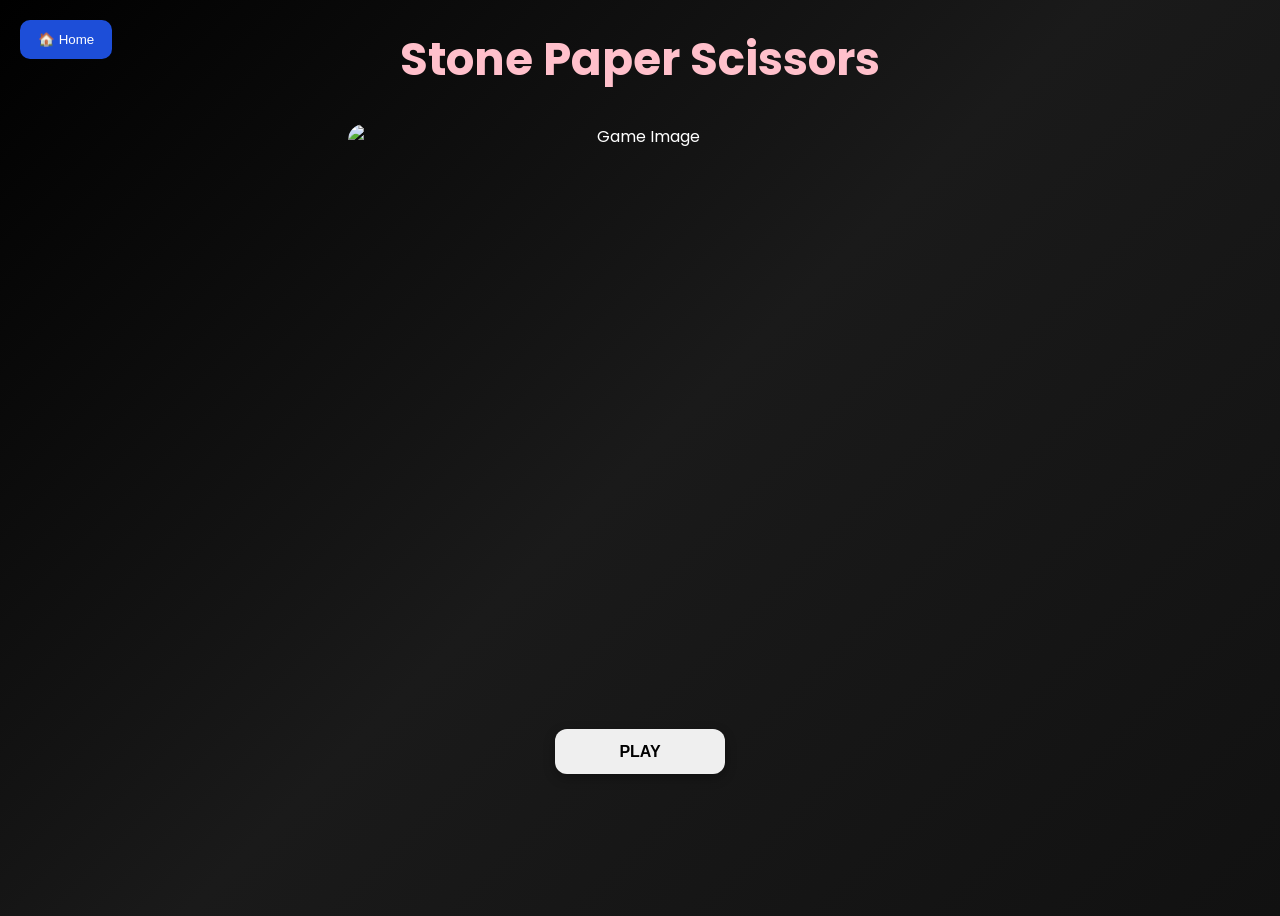
==== stone-paper-scissors/index.html @ 63e9cdb9 "Initial commit - Mini Game Hub" ====
<!DOCTYPE html>
<html lang="en">

<head>
    <meta charset="UTF-8">
    <meta name="viewport" content="width=device-width, initial-scale=1.0">
    <title>Stone Paper Scissors</title>

    <link href="https://fonts.googleapis.com/css2?family=Poppins:wght@300;400;600&display=swap" rel="stylesheet">

    <link rel="stylesheet" href="style.css">
</head>

<body>
    <button class="homeBtn" onclick="goHome()">
        🏠 Home
    </button>

    <!-- START SCREEN -->
    <div class="image-container">

        <h1 id="first">Stone Paper Scissors</h1>

        <img id="tempo"
            src="https://play-lh.googleusercontent.com/_2r5lzUG2bF1DkiSp_Mp-nbRi4dezQsSuxYfffwsIGFg7-dqaZwfgY2Pk78IqwEkV8lM"
            alt="Game Image">

        <button id="play">PLAY</button>

    </div>


    <!-- GAME TITLE -->
    <h2 class="game-title hide">Choose Your Move</h2>


    <!-- CHOICES -->
    <div class="choices hide">

        <div class="choice" id="rock">
            <img src="https://www.pngitem.com/pimgs/m/226-2260873_transparent-rock-paper-scissors-png-png-download.png"
                alt="Rock">
        </div>

        <div class="choice" id="paper">
            <img src="https://www.pngitem.com/pimgs/m/266-2667795_rock-paper-scissors-png-transparent-png.png"
                alt="Paper">
        </div>

        <div class="choice" id="scissors">
            <img src="https://media.geeksforgeeks.org/wp-content/uploads/20210705223721/scissor.jpeg" alt="Scissors">
        </div>

    </div>
    <div class="move-container hide">

        <div class="move-box">
            <h2>You Chose</h2>
            <img id="user-move" src="" alt="User Move">
        </div>
        <!-- MESSAGE -->
        <div class="msg-container">
            <p id="msg">Play your move!</p>
        </div>

        <div class="move-box">
            <h2>Computer Chose</h2>
            <img id="comp-move" src="" alt="Computer Move">
        </div>

    </div>


    <!-- SCORE BOARD -->
    <section class="score-board hide">

        <div class="score">
            <p id="user-score">0</p>
            <p>USER</p>
        </div>

        <div class="score">
            <p id="comp-score">0</p>
            <p>COMP</p>
        </div>

    </section>


    <!-- MESSAGE -->
    <div class="msg-container hide">

        <p id="msg">Play your move!</p>

    </div>


    <!-- RESET BUTTON -->
    <div class="reset-container hide">

        <button id="reset">Reset Game</button>

    </div>


    <script src="script.js"></script>

</body>

</html>
---- stone-paper-scissors/style.css ----
*{
    margin:0;
    padding:0;
    box-sizing:border-box;
}

body{
    text-align:center;
    background:linear-gradient(135deg,#000000,#1a1a1a,#111111);
    font-family:'Poppins',sans-serif;
    min-height:100vh;
    color:white;
}

.image-container{
    display:flex;
    flex-direction:column;
    align-items:center;
    justify-content:center;
    gap:20px;
    margin-top:1rem;
}

#first{
    line-height:5.5rem;
    color:pink;
    font-size:45px;
}

#tempo{
    height:65vh;
    width:65vh;
    object-fit:cover;
    border-radius:1rem;
}

#play{
    height:45px;
    width:170px;
    border:none;
    border-radius:12px;
    font-size:1rem;
    font-weight:bold;
    cursor:pointer;
    box-shadow:0 4px 12px rgba(0,0,0,0.3);
    transition:0.3s ease;
}

#play:hover{
    transform:scale(1.05);
    background-color:pink;
}

.game-title{
    color:pink;
    margin-top:2rem;
    margin-bottom:2rem;
    font-size:2rem;
}

.choices{
    display:flex;
    justify-content:center;
    align-items:center;
    gap:2rem;
}

.choice{
    height:165px;
    width:165px;
    border-radius:50%;
    transition:0.3s ease;
}

.choice img{
    height:150px;
    width:150px;
    object-fit:cover;
    border-radius:20%;
}

.choice:hover{
    cursor:pointer;
    transform:scale(1.08);
    box-shadow:0 0 20px yellow;
}

.score-board{
    display:flex;
    justify-content:center;
    align-items:center;
    gap:5rem;
    margin-top:3rem;
}

.score{
    background-color:#111;
    padding:1rem 2rem;
    border-radius:1rem;
    box-shadow:0 0 10px rgba(255,255,255,0.1);
}

#user-score,
#comp-score{
    font-size:4rem;
    color:pink;
}

.msg-container{
    margin-top:0;
}

#msg{
    color:rgb(160,18,42);
    background-color:blanchedalmond;
    font-size:25px;
    display:inline-block;
    padding:1rem 2rem;
    border-radius:10px;
    transition:0.3s ease;
}

.reset-container{
    position:absolute;
    top:20px;
    right:20px;
}

#reset{
    padding:0.8rem 1.5rem;
    border:none;
    border-radius:10px;
    font-size:1rem;
    font-weight:bold;
    cursor:pointer;
    transition:0.3s ease;
}

#reset:hover{
    background-color:pink;
    transform:scale(1.05);
}

.hide{
    display:none !important;
}

@media(max-width:700px){

    .choices{
        flex-direction:column;
    }

    #tempo{
        height:40vh;
        width:40vh;
    }

    #first{
        font-size:2rem;
    }

    .score-board{
        gap:2rem;
        flex-direction:column;
    }

    #user-score,
    #comp-score{
        font-size:3rem;
    }
}

.move-container{
    display:flex;
    justify-content:center;
    align-items:center;
    gap:4rem;
    margin-top:3rem;
    flex-wrap:wrap;
}

.move-box{
    text-align:center;
    color:white;
}

.move-box img{
    height:150px;
    width:150px;
    object-fit:cover;
    border-radius:1rem;
    margin-top:1rem;
    box-shadow:0 0 15px rgba(255,255,255,0.2);
}
.homeBtn{

    position:absolute;

    top:20px;

    left:20px;

    padding:12px 18px;

    border:none;

    border-radius:10px;

    background:#1d4ed8;

    color:white;

    cursor:pointer;

}

.homeBtn:hover{

    background:#2563eb;

}
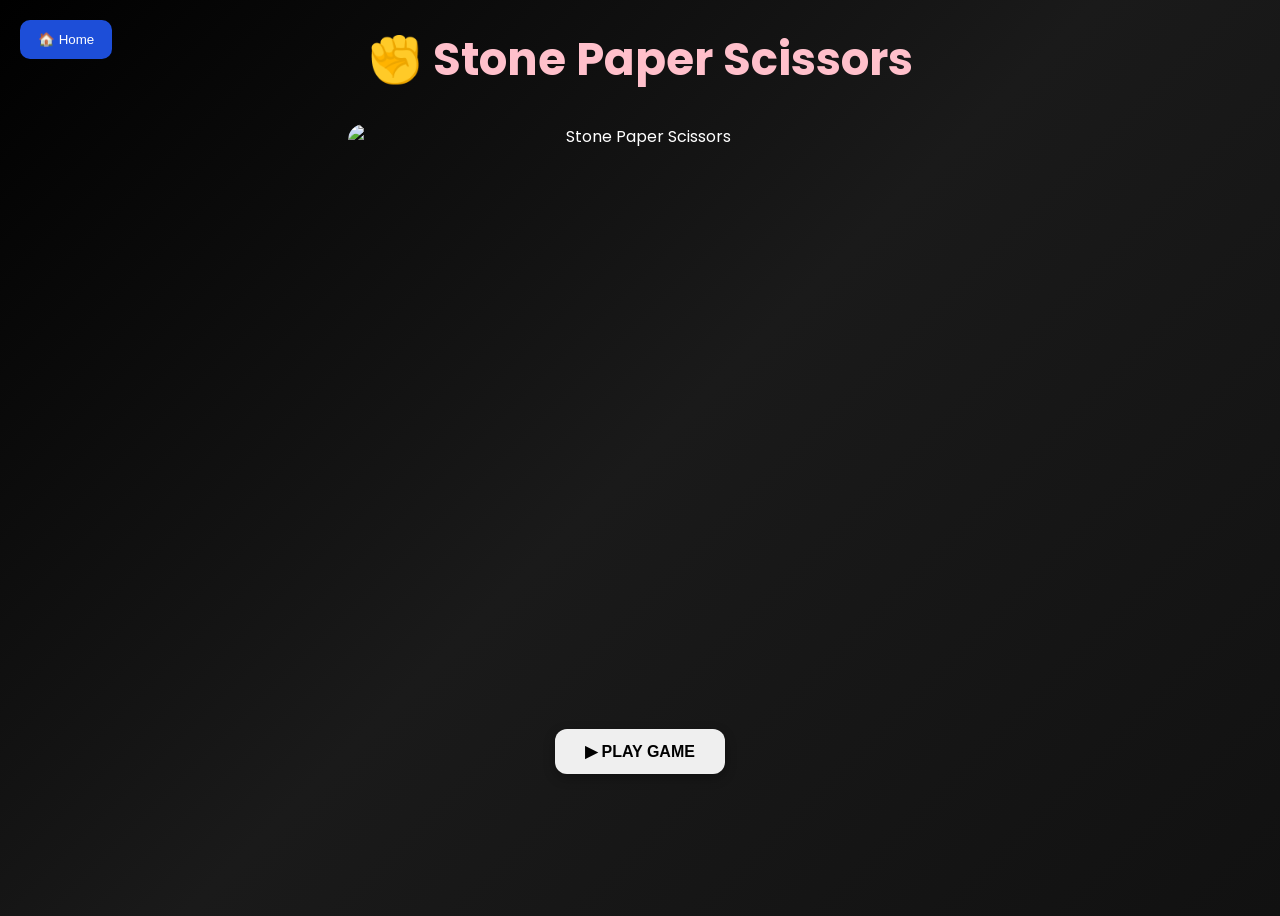
==== commit 5cdcb7c9: "Update index.html" ====
--- a/stone-paper-scissors/index.html
+++ b/stone-paper-scissors/index.html
@@ -6,35 +6,36 @@
     <meta name="viewport" content="width=device-width, initial-scale=1.0">
     <title>Stone Paper Scissors</title>
 
-    <link href="https://fonts.googleapis.com/css2?family=Poppins:wght@300;400;600&display=swap" rel="stylesheet">
-
+    <link href="https://fonts.googleapis.com/css2?family=Poppins:wght@300;400;600;700&display=swap" rel="stylesheet">
     <link rel="stylesheet" href="style.css">
 </head>
 
 <body>
+
+    <!-- Home Button -->
     <button class="homeBtn" onclick="goHome()">
         🏠 Home
     </button>
 
-    <!-- START SCREEN -->
+    <!-- Start Screen -->
     <div class="image-container">
 
-        <h1 id="first">Stone Paper Scissors</h1>
+        <h1 id="first">✊ Stone Paper Scissors</h1>
 
         <img id="tempo"
             src="https://play-lh.googleusercontent.com/_2r5lzUG2bF1DkiSp_Mp-nbRi4dezQsSuxYfffwsIGFg7-dqaZwfgY2Pk78IqwEkV8lM"
-            alt="Game Image">
+            alt="Stone Paper Scissors">
 
-        <button id="play">PLAY</button>
+        <button id="play">▶ PLAY GAME</button>
 
     </div>
 
+    <!-- Game Title -->
+    <h2 class="game-title hide">
+        Choose Your Move
+    </h2>
 
-    <!-- GAME TITLE -->
-    <h2 class="game-title hide">Choose Your Move</h2>
-
-
-    <!-- CHOICES -->
+    <!-- Choices -->
     <div class="choices hide">
 
         <div class="choice" id="rock">
@@ -48,63 +49,73 @@
         </div>
 
         <div class="choice" id="scissors">
-            <img src="https://media.geeksforgeeks.org/wp-content/uploads/20210705223721/scissor.jpeg" alt="Scissors">
-        </div>
-
-    </div>
-    <div class="move-container hide">
-
-        <div class="move-box">
-            <h2>You Chose</h2>
-            <img id="user-move" src="" alt="User Move">
-        </div>
-        <!-- MESSAGE -->
-        <div class="msg-container">
-            <p id="msg">Play your move!</p>
-        </div>
-
-        <div class="move-box">
-            <h2>Computer Chose</h2>
-            <img id="comp-move" src="" alt="Computer Move">
+            <img src="https://media.geeksforgeeks.org/wp-content/uploads/20210705223721/scissor.jpeg"
+                alt="Scissors">
         </div>
 
     </div>
 
+    <!-- Selected Moves -->
+    <div class="move-container hide">
 
-    <!-- SCORE BOARD -->
+        <div class="move-box">
+
+            <h2>You Chose</h2>
+
+            <img id="user-move" src="" alt="User Move">
+
+        </div>
+
+        <div class="msg-container">
+
+            <p id="msg">
+                Play your move!
+            </p>
+
+        </div>
+
+        <div class="move-box">
+
+            <h2>Computer Chose</h2>
+
+            <img id="comp-move" src="" alt="Computer Move">
+
+        </div>
+
+    </div>
+
+    <!-- Score Board -->
     <section class="score-board hide">
 
         <div class="score">
+
             <p id="user-score">0</p>
-            <p>USER</p>
+
+            <span>YOU</span>
+
         </div>
 
         <div class="score">
+
             <p id="comp-score">0</p>
-            <p>COMP</p>
+
+            <span>COMPUTER</span>
+
         </div>
 
     </section>
 
+    <!-- Reset -->
+    <div class="reset-container hide">
 
-    <!-- MESSAGE -->
-    <div class="msg-container hide">
-
-        <p id="msg">Play your move!</p>
+        <button id="reset">
+            🔄 Reset Game
+        </button>
 
     </div>
-
-
-    <!-- RESET BUTTON -->
-    <div class="reset-container hide">
-
-        <button id="reset">Reset Game</button>
-
-    </div>
-
 
     <script src="script.js"></script>
 
 </body>
 
-</html>+</html>
